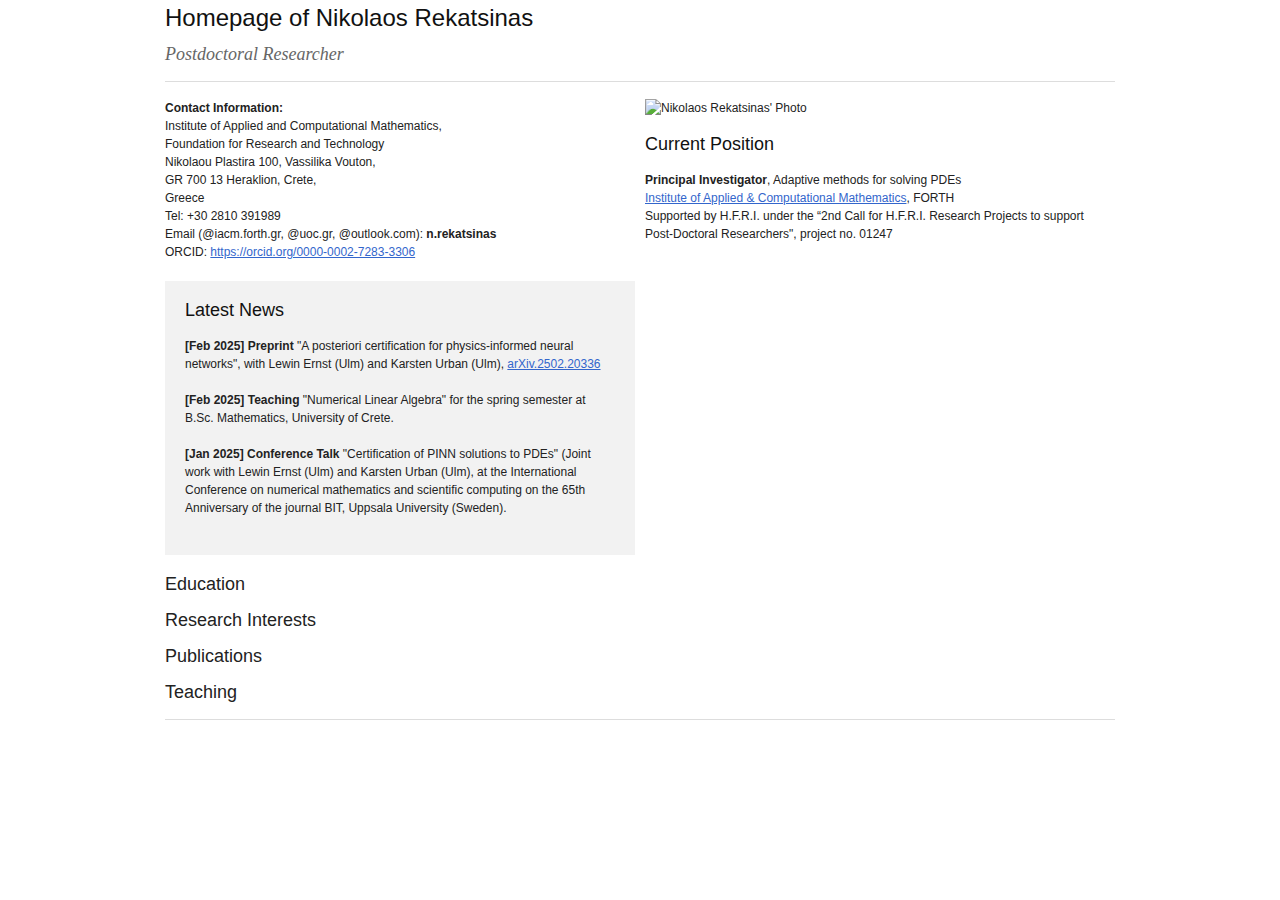
==== index.html @ bc82a96a "Update index.html" ====
<!DOCTYPE html PUBLIC "-//W3C//DTD XHTML 1.0 Transitional//EN"
	"http://www.w3.org/TR/xhtml1/DTD/xhtml1-transitional.dtd">

<html xmlns="http://www.w3.org/1999/xhtml" lang="en" xml:lang="en">

<head profile="http://www.w3.org/2005/10/profile">
	<meta http-equiv="Content-Type" content="text/html; charset=utf-8" />
	<meta name="description" content="Homepage of Nikolaos Rekatsinas, Postdoctoral Researcher" />
	<meta name="keywords" content="numerical methods, PDEs, adaptive methods, computational mathematics" />
	<meta name="author" content="Nikolaos Rekatsinas" />

	<title>Nikolaos Rekatsinas | Postdoc</title>

	<!-- TEM CSS Framework -->
	<link rel="stylesheet" href="css/screen.css" type="text/css" media="screen, projection">
	<link rel="stylesheet" href="css/print.css" type="text/css" media="print">
	<!--[if lt IE 8]><link rel="stylesheet" href="css/ie.css" type="text/css" media="screen, projection"><![endif]-->
</head>
<style>

   .latest-news {
      background-color: #f2f2f2;
      padding: 20px;
      margin: 20px 0;
    }

    /* Flashing effect on title */
    .latest-news h2 {
      color: red;
      text-align: center;
      font-size: 2rem;
      animation: flashing 1s infinite;
    }

    /* Flashing animation */
    @keyframes flashing {
      0% {
        color: red;
        text-shadow: 0 0 10px red, 0 0 20px red;
      }
      50% {
        color: yellow;
        text-shadow: 0 0 10px yellow, 0 0 20px yellow;
      }
      100% {
        color: green;
        text-shadow: 0 0 10px green, 0 0 20px green;
      }
    }
</style>
	
<body id="home">
<div class="container">
	<h2>Homepage of Nikolaos Rekatsinas</h2>
	<h3 class="fancy" style="margin-top: -0.5em;">Postdoctoral Researcher</h3>
	<hr />

	<div class="span12">
		<p><strong>Contact Information:</strong><br />
		Institute of Applied and Computational Mathematics,<br />
		Foundation for Research and Technology<br />
		Nikolaou Plastira 100, Vassilika Vouton,<br />
		GR 700 13 Heraklion, Crete,<br />
		Greece<br />
		Tel: +30 2810 391989<br />
		Email (@iacm.forth.gr, @uoc.gr, @outlook.com): <strong>n.rekatsinas</strong><br />ORCID: <a href='https://orcid.org/0000-0002-7283-3306'>https://orcid.org/0000-0002-7283-3306</a></p>
	<div class="latest-news h2">
        <h3>Latest News</h3>
	<div class="news-content">
	<p><strong> [Feb 2025] Preprint</strong> "A posteriori certification for physics-informed neural networks", with Lewin Ernst (Ulm) and Karsten Urban (Ulm), <a href="https://doi.org/10.48550/arXiv.2502.20336">arXiv.2502.20336</a></p>	
        <p><strong> [Feb 2025] Teaching </strong> "Numerical Linear Algebra" for the spring semester at B.Sc. Mathematics, University of Crete. </p>
	<p><strong> [Jan 2025] Conference Talk</strong> "Certification of PINN solutions to PDEs" (Joint work with Lewin Ernst (Ulm) and Karsten Urban (Ulm), at the International Conference on numerical mathematics and scientific computing on the 65th Anniversary of the journal BIT, Uppsala University (Sweden).</p>
	</div>
	</div>
        </div>
	
	<div class="span12 last">
		<p style="text-align: left;"><img src="img/mugshot.png" width="235" height="177.2" alt="Nikolaos Rekatsinas' Photo" /></p>
	</div>
	<h3>Current Position</h3>
		<p>
			<strong>Principal Investigator</strong>, Adaptive methods for solving PDEs<br />
			        <a href="https://www.iacm.forth.gr/">Institute of Applied & Computational Mathematics</a>, FORTH<br />
			        Supported by H.F.R.I. under the “2nd Call for H.F.R.I. Research Projects to support Post-Doctoral Researchers", project no. 01247
		</p>
	<div class="span24">

	<script>
        function toggleEducation() {
           var content = document.getElementById("education-content");
          content.style.display = (content.style.display === "none" || content.style.display === "") ? "block" : "none";
        }
        </script>

	<script>
        function toggleResearch() {
           var content = document.getElementById("research-content");
          content.style.display = (content.style.display === "none" || content.style.display === "") ? "block" : "none";
        }
        </script>	

	<script>
        function togglePub() {
           var content = document.getElementById("pub-content");
          content.style.display = (content.style.display === "none" || content.style.display === "") ? "block" : "none";
        }
        </script>	

	<script>
        function toggleTeach() {
           var content = document.getElementById("teach-content");
          content.style.display = (content.style.display === "none" || content.style.display === "") ? "block" : "none";
        }
        </script>	
	
	<h3 id="education-title" onclick="toggleEducation()" style="cursor: pointer; color: inherit;">
          Education
        </h3>
        <div id="education-content" style="display: none;">
           <ul>
            <li>Ph.D., Faculty of Science, University of Amsterdam, The Netherlands, 2018<br />
                <em>Thesis: Optimal Adaptive Wavelet Methods for solving First Order System Least Squares</em>,<br>
                Advisor: Prof. Rob Stevenson</li>
            <li>M.Sc., Applied Mathematical Sciences, Heriot-Watt University, Edinburgh, Scotland, 2013</li>
            <li>B.Sc., Mathematics, University of the Aegean, Samos, Greece, 2012</li>
           </ul>
        </div>

	<h3 id="research-title" onclick="toggleResearch()" style="cursor: pointer; color: inherit;">
        Research Interests
        </h3>
        <div id="research-content" style="display: none;">
        <ul>
            <li>Numerical methods for PDEs</li>
            <li>Adaptive approximation</li>
            <li>Multiscale methods</li>
        </ul>
	</div>	

	<h3 id="pub-title" onclick="togglePub()" style="cursor: pointer; color: inherit;">
        Publications
        </h3>
	<div id="pub-content" style="display: none;">	
		<ul>
			<li>With Lewin Ernst and Karsten Urban, A posteriori certification for physics-informed neural networks, <em> preprint </em>, 2025, <a href="https://doi.org/10.48550/arXiv.2502.20336"> arXiv.2502.20336 </a></li>
			<li>With Rob Stevenson, An optimal adaptive tensor product wavelet solver of a space-time FOSLS formulation of parabolic evolution problems, <em>Advances in Computational Mathematics</em>, 2019, <a href="https://doi.org/10.1007/s10444-018-9644-2">doi:10.1007/s10444-018-9644-2</a></li>
			<li>With Rob Stevenson, An optimal adaptive wavelet method for first-order system least squares, <em>Numerische Mathematik</em>, 140(1),191-237, 2018, <a href="https://doi.org/10.1007/s00211-018-0961-7">doi:10.1007/s00211-018-0961-7</a></li>
			<li>With Rob Stevenson, A quadratic finite element wavelet Riesz basis, <em>International Journal of Wavelets</em>, 2018, <a href="https://doi.org/10.1142/S0219691318500339">doi:10.1142/S0219691318500339</a></li>  
			
			<li>Optimal Adaptive Wavelet Methods for solving First Order System Least Squares, Ph.D. Thesis, UvA-Dare (Digital Academic Repository), <a href="https://hdl.handle.net/11245.1/70e4d2bc-76ab-414f-840d-0ddaf18fce75">hdl:11245.1/70e4d2bc</a></li>
		</ul>
	</div>

	<h3 id="teach-title" onclick="toggleTeach()" style="cursor: pointer; color: inherit;">
        Teaching
        </h3>
	<div id="teach-content" style="display: none;">
		<h4>Current</h4>
	        <ul>
          <h4>Lecturing at B.Sc. Mathematics, University of Crete:</h4>
			<li>Numerical Linear Algebra, Spring Semester 2024-2025</li>	
		</ul>
		
		<h4>Past</h4>
		<ul>
          <h4>Lecturing at B.Sc. Mathematics, University of Patras:</h4>
			<li>Numerical solution of transcendental equations, Fall Semester 2022-2023</li>
			<li>Numerical solution of ODEs, Spring Semester 2022-2023</li>
			<li>Numerical solution of PDEs, Spring Semester 2022-2023, 2021-2022</li>
			<li>Numerical Linear Algebra, Fall Semester 2021-2022</li>
			<li>Discrete Mathematics, Spring Semester 2021-2022</li><br />
          <h4>Tutoring at University of Amsterdam:</h4>
			<li>Numerical Algorithms, M.Sc. Computational Sciences, Fall Semester 2016-2017</li>
			<li>Numerical Analysis, B.Sc. Mathematics, Spring Semester 2015-2016, Spring Semester 2014-2015, Fall Semester 2013-2014</li>
			<li>Differential Equations, B.Sc. Mathematics, Fall Semester 2015-2016, Fall Semester 2014-2015, Spring Semester 2013-2014, Spring Semester 2012-2013</li>
		</ul>
	</div>	
	
	</div>
	<hr />
</div>
</body>
</html>
---- css/screen.css ----
/*-----------------------------------------------------------------------------*
 * Style file for screen media
 * Michael Plexousakis <plex@tem.uoc.gr>
 *----------------------------------------------------------------------------*/

html,body,div,span,applet,object,iframe,h1,h2,h3,h4,h5,h6,p,blockquote,pre,a,
abbr,acronym,address,big,cite,code,del,dfn,em,font,img,ins,kbd,q,s,samp,small,
strike,strong,sub,sup,tt,var,b,u,i,center,dl,dt,dd,ol,ul,li,fieldset,form,
label,legend,table,caption,tbody,tfoot,thead,tr,th,td {
	margin: 0; padding: 0; border: 0; outline: 0;
	font-size: 100%; font-family: inherit; font-weight: inherit; font-style: inherit;
	vertical-align: baseline;
	background: transparent;
}

body {line-height: 1.5; background; #fff;}

table {border-collapse: collapse; border-spacing: 0;}
caption, th, td {text-align: left; font-weight: normal; float: none !important;}
table, th, td {vertical-align: middle;}

blockquote, q {quotes: "" "";}
blockquote:before, blockquote:after, q:before, q:after {content: '';}

:focus {outline: 0;}
ins {text-decoration: none;}
del {text-decoration: line-through;}
a img {border: none;}

/*-Typography-----------------------------------------------------------------*/

html {font-size: 100.01%;}

body {
	font-size: 75%;
	font-family: "Lucida Grande", "Helvetica Neue", Arial, Helvetica, sans-serif;
       	color: #222;
       	background: #fff;
}

h1, h2, h3, h4, h5, h6 {font-weight: normal; color: #111;}

h1 {font-size: 3em; line-height: 1; margin: 0.5em 0;}
h2 {font-size: 2em; margin-bottom: 0.75em;}
h3 {font-size: 1.5em; line-height: 1; margin-bottom: 1em;}
h4 {font-size: 1.2em; line-height: 1.25; margin-bottom: 1.25em;}
h5 {font-size: 1em; font-weight: bold; margin-bottom: 1.5em;}
h6 {font-size: 1em; font-weight: bold;}
h1 img, h2 img, h3 img, h4 img, h5 img, h6 img {margin: 0;}

p {margin: 0 0 1.5em;}
p img.left {float: left; margin: 1.5em 1.5em 1.5em 0; padding: 0;}
p img.right {float: right; margin: 1.5em 0 1.5em 1.5em; padding: 0;}

a:link { text-decoration: underline; color: #36c; }
a:visited { text-decoration: underline; color: #36c; }
a:hover { text-decoration: underline; color: #c33; }
a:active, a:focus { text-decoration: underline; color: #000; }

blockquote {margin: 1.5em; color: #666; font-style: italic;}

strong {font-weight: bold;}
em, dfn {font-style: italic;}
sup, sub {font-size: 85%; line-height: 0;}
abbr, acronym {border-bottom: 1px dotted #666;}
address {margin: 0 0 1.5em; font-style: italic;}
del {text-decoration: line-through; color: #666;}
pre {margin: 1.5em 0; white-space: pre;}
pre, code, tt, kbd, var, samp {font: 1em 'andale mono', 'lucida console', monospace; line-height: 1.5;}

li ul, li ol {margin: 0;}
ul, ol {margin: 0 1.5em 1.5em 0; padding-left: 1.5em;}
ul {list-style-type: disc;}
ul ul {list-style-type: square;}
ul ul ul {list-style-type: circle;}
ol {list-style-type: decimal;}

dl {margin: 0 0 1.5em 0;}
dl dt {font-weight: bold;}
dd {margin-left: 1.5em;}

table {margin-bottom: 1.4em; width: 100%;}
th {font-weight: bold;}
thead th {background: #c3d9ff;}
th, td, caption {padding: 4px 10px 4px 5px;}
tr.even td {background: #e5ecf9;}
tfoot {font-style: italic;}
caption {background: #eee;}

.smaller {font-size: 0.8em; margin-bottom: 1.875em; line-height: 1.875em;}
.larger {font-size: 1.2em; line-height: 2.5em; margin-bottom: 1.25em;}
.quiet {color: #666;}
.loud {color: #000;}
.highlight {background: #ff0;}
.hide {display: none;}

.fancy {
       	font-family: "Warnock Pro", "Goudy Old Style", "Palatino", "Book Antiqua", Georgia, serif;
       	font-style: italic;
       	font-weight: normal;
	color: #666;
}

/*-Forms----------------------------------------------------------------------*/

label {font-weight: bold;}
fieldset {padding: 1.4em; margin: 0 0 1.5em 0; border:1px solid #ccc;}
legend {font-weight: bold; font-size: 1.2em;}
input[type=text], input[type=password], input.text, input.title, textarea, select {background-color: #fff; border: 1px solid #bbb;}
input[type=text]:focus, input[type=password]:focus, input.text:focus, input.title:focus, textarea:focus, select:focus {border-color: #666;}
input[type=text], input[type=password], input.text, input.title, textarea, select {margin: 0.5em 0;}
input.text, input.title {width: 300px; padding: 5px;}
input.title {font-size: 1.5em;}
textarea {width: 390px; height: 250px; padding: 5px;}
input[type=checkbox], input[type=radio], input.checkbox, input.radio {position: relative; top: 0.25em;}

/*-The grid-------------------------------------------------------------------*/

.container {width: 950px; margin: 0 auto;}
.showgrid {background: url(../img/grid.png);}

.span01, .span02, .span03, .span04, .span05, .span06, .span07, .span08, .span09, .span10, .span11, .span12,
.span13, .span14, .span15, .span16, .span17, .span18, .span19, .span20, .span21, .span22, .span23, .span24 {
	float: left;
       	margin-right: 10px;
}

.last {margin-right: 0;}

.span01 {width:  30px;}
.span02 {width:  70px;}
.span03 {width: 110px;}
.span04 {width: 150px;}
.span05 {width: 190px;}
.span06 {width: 230px;}
.span07 {width: 270px;}
.span08 {width: 310px;}
.span09 {width: 350px;}
.span10 {width: 390px;}
.span11 {width: 430px;}
.span12 {width: 470px;}
.span13 {width: 510px;}
.span14 {width: 550px;}
.span15 {width: 590px;}
.span16 {width: 630px;}
.span17 {width: 670px;}
.span18 {width: 710px;}
.span19 {width: 750px;}
.span20 {width: 790px;}
.span21 {width: 830px;}
.span22 {width: 870px;}
.span23 {width: 910px;}
.span24 {width: 950px; margin-right: 0;}

input.span01, textarea.span01, input.span02, textarea.span02, input.span03, textarea.span03, input.span04, textarea.span04,
input.span05, textarea.span05, input.span06, textarea.span06, input.span07, textarea.span07, input.span08, textarea.span08,
input.span09, textarea.span09, input.span10, textarea.span10, input.span11, textarea.span11, input.span12, textarea.span12,
input.span13, textarea.span13, input.span14, textarea.span14, input.span15, textarea.span15, input.span16, textarea.span16,
input.span17, textarea.span17, input.span18, textarea.span18, input.span19, textarea.span19, input.span20, textarea.span20,
input.span21, textarea.span21, input.span22, textarea.span22, input.span23, textarea.span23, input.span24, textarea.span24 {
	border-left-width: 1px;
	border-right-width: 1px;
	padding-left: 5px;
	padding-right: 5px;
}

input.span01, textarea.span01 {width:  18px;}
input.span02, textarea.span02 {width:  58px;}
input.span03, textarea.span03 {width:  98px;}
input.span04, textarea.span04 {width: 138px;}
input.span05, textarea.span05 {width: 178px;}
input.span06, textarea.span06 {width: 218px;}
input.span07, textarea.span07 {width: 258px;}
input.span08, textarea.span08 {width: 298px;}
input.span09, textarea.span09 {width: 338px;}
input.span10, textarea.span10 {width: 378px;}
input.span11, textarea.span11 {width: 418px;}
input.span12, textarea.span12 {width: 458px;}
input.span13, textarea.span13 {width: 498px;}
input.span14, textarea.span14 {width: 538px;}
input.span15, textarea.span15 {width: 578px;}
input.span16, textarea.span16 {width: 618px;}
input.span17, textarea.span17 {width: 658px;}
input.span18, textarea.span18 {width: 698px;}
input.span19, textarea.span19 {width: 738px;}
input.span20, textarea.span20 {width: 778px;}
input.span21, textarea.span21 {width: 818px;}
input.span22, textarea.span22 {width: 858px;}
input.span23, textarea.span23 {width: 898px;}
input.span24, textarea.span24 {width: 938px;}

.prepend01 {padding-left:  40px;}
.prepend02 {padding-left:  80px;}
.prepend03 {padding-left: 120px;}
.prepend04 {padding-left: 160px;}
.prepend05 {padding-left: 200px;}
.prepend06 {padding-left: 240px;}
.prepend07 {padding-left: 280px;}
.prepend08 {padding-left: 320px;}
.prepend09 {padding-left: 360px;}
.prepend10 {padding-left: 400px;}
.prepend11 {padding-left: 440px;}
.prepend12 {padding-left: 480px;}
.prepend13 {padding-left: 520px;}
.prepend14 {padding-left: 560px;}
.prepend15 {padding-left: 600px;}
.prepend16 {padding-left: 640px;}
.prepend17 {padding-left: 680px;}
.prepend18 {padding-left: 720px;}
.prepend19 {padding-left: 760px;}
.prepend20 {padding-left: 800px;}
.prepend21 {padding-left: 840px;}
.prepend22 {padding-left: 880px;}
.prepend23 {padding-left: 920px;}

.append01 {padding-right:  40px;}
.append02 {padding-right:  80px;}
.append03 {padding-right: 120px;}
.append04 {padding-right: 160px;}
.append05 {padding-right: 200px;}
.append06 {padding-right: 240px;}
.append07 {padding-right: 280px;}
.append08 {padding-right: 320px;}
.append09 {padding-right: 360px;}
.append10 {padding-right: 400px;}
.append11 {padding-right: 440px;}
.append12 {padding-right: 480px;}
.append13 {padding-right: 520px;}
.append14 {padding-right: 560px;}
.append15 {padding-right: 600px;}
.append16 {padding-right: 640px;}
.append17 {padding-right: 680px;}
.append18 {padding-right: 720px;}
.append19 {padding-right: 760px;}
.append20 {padding-right: 800px;}
.append21 {padding-right: 840px;}
.append22 {padding-right: 880px;}
.append23 {padding-right: 920px;}

.border {padding-right: 4px; margin-right: 5px; border-right: 1px solid #ddd;}
.colborder {padding-right: 24px; margin-right: 25px; border-right: 1px solid #ddd;}

hr {background: #ddd; color: #ddd; clear: both; float: none; width: 100%; height: 1px; margin: 0 0 1.45em; border: none;}
hr.space {background: #fff; color: #fff; visibility: hidden;}

.clearfix:after, .container:after {content: "\0020"; display: block; height: 0; clear: both; visibility: hidden; overflow: hidden;}
.clearfix, .container {display: block;}
.clear {clear: both;}
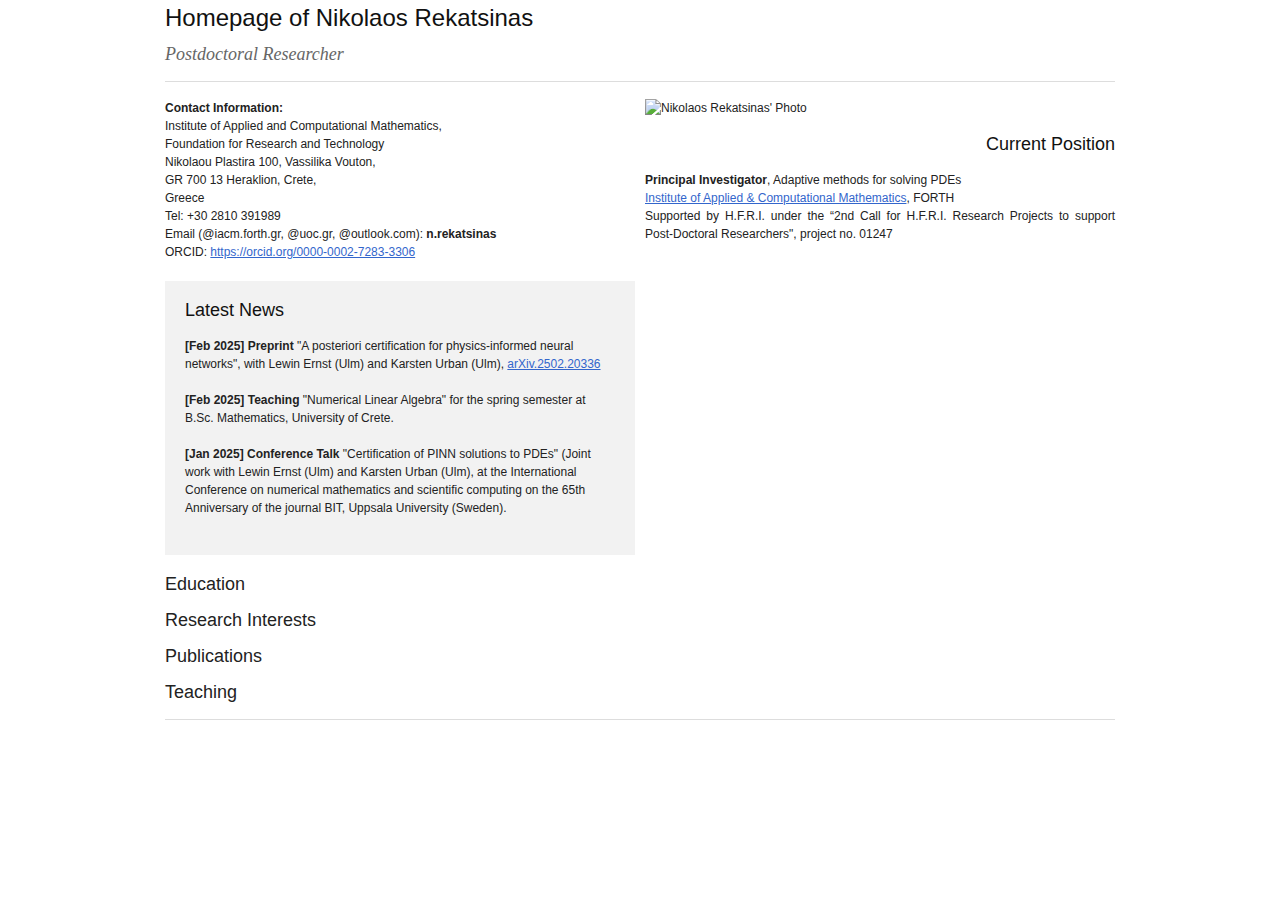
==== commit 057c8e6e: "Update index.html" ====
--- a/index.html
+++ b/index.html
@@ -77,12 +77,13 @@
 	<div class="span12 last">
 		<p style="text-align: left;"><img src="img/mugshot.png" width="235" height="177.2" alt="Nikolaos Rekatsinas' Photo" /></p>
 	</div>
-	<h3>Current Position</h3>
-		<p>
-			<strong>Principal Investigator</strong>, Adaptive methods for solving PDEs<br />
-			        <a href="https://www.iacm.forth.gr/">Institute of Applied & Computational Mathematics</a>, FORTH<br />
-			        Supported by H.F.R.I. under the “2nd Call for H.F.R.I. Research Projects to support Post-Doctoral Researchers", project no. 01247
-		</p>
+	<h3 align="right">Current Position</h3>
+        <p align="justify">
+         <strong>Principal Investigator</strong>, Adaptive methods for solving PDEs<br />
+         <a href="https://www.iacm.forth.gr/">Institute of Applied & Computational Mathematics</a>, FORTH<br />
+         Supported by H.F.R.I. under the “2nd Call for H.F.R.I. Research Projects to support Post-Doctoral Researchers", project no. 01247
+        </p>
+	
 	<div class="span24">
 
 	<script>
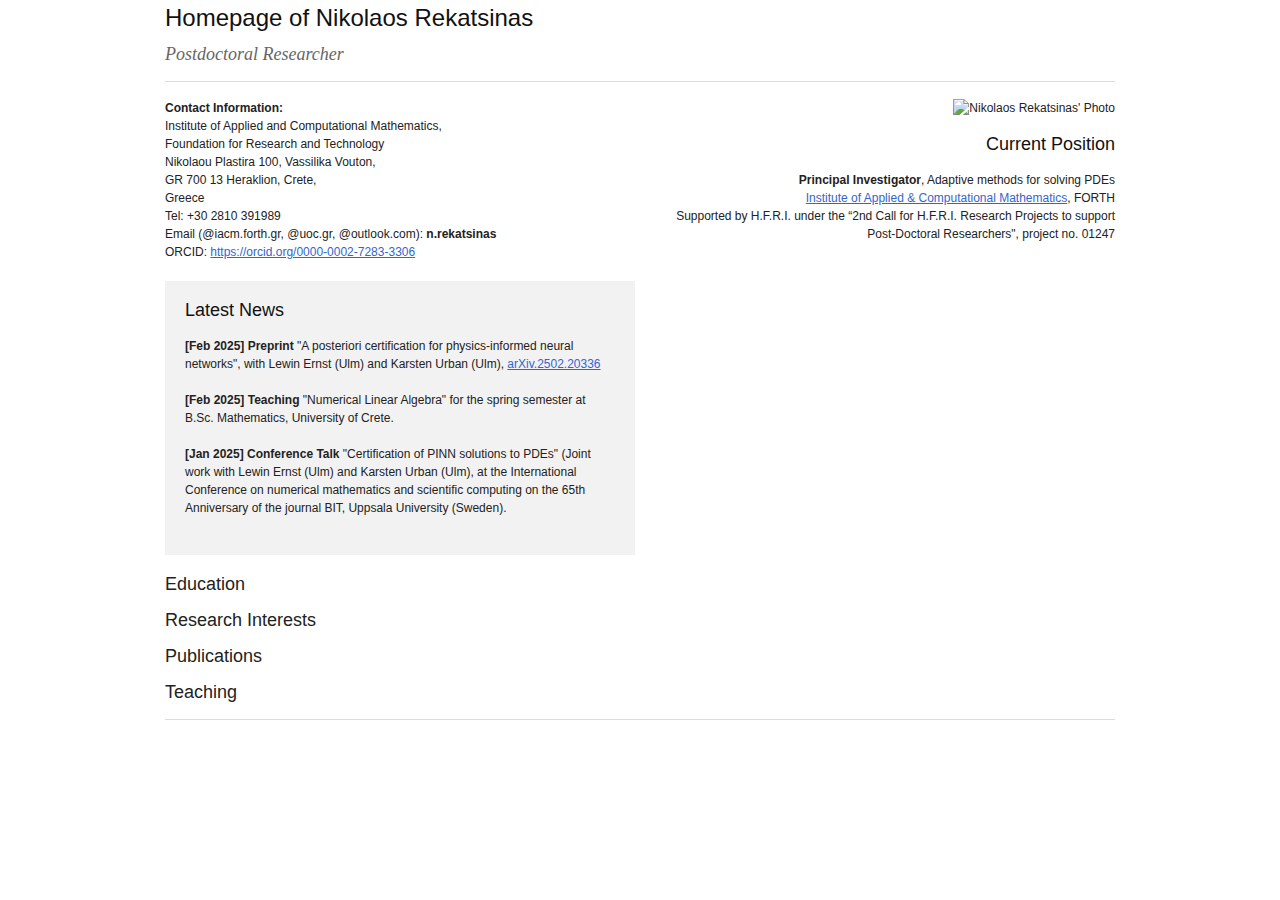
==== commit fa69ea64: "Update index.html" ====
--- a/index.html
+++ b/index.html
@@ -75,10 +75,10 @@
         </div>
 	
 	<div class="span12 last">
-		<p style="text-align: left;"><img src="img/mugshot.png" width="235" height="177.2" alt="Nikolaos Rekatsinas' Photo" /></p>
+		<p style="text-align: right;"><img src="img/mugshot.png" width="235" height="177.2" alt="Nikolaos Rekatsinas' Photo" /></p>
 	</div>
 	<h3 align="right">Current Position</h3>
-        <p align="justify">
+        <p align="right">
          <strong>Principal Investigator</strong>, Adaptive methods for solving PDEs<br />
          <a href="https://www.iacm.forth.gr/">Institute of Applied & Computational Mathematics</a>, FORTH<br />
          Supported by H.F.R.I. under the “2nd Call for H.F.R.I. Research Projects to support Post-Doctoral Researchers", project no. 01247
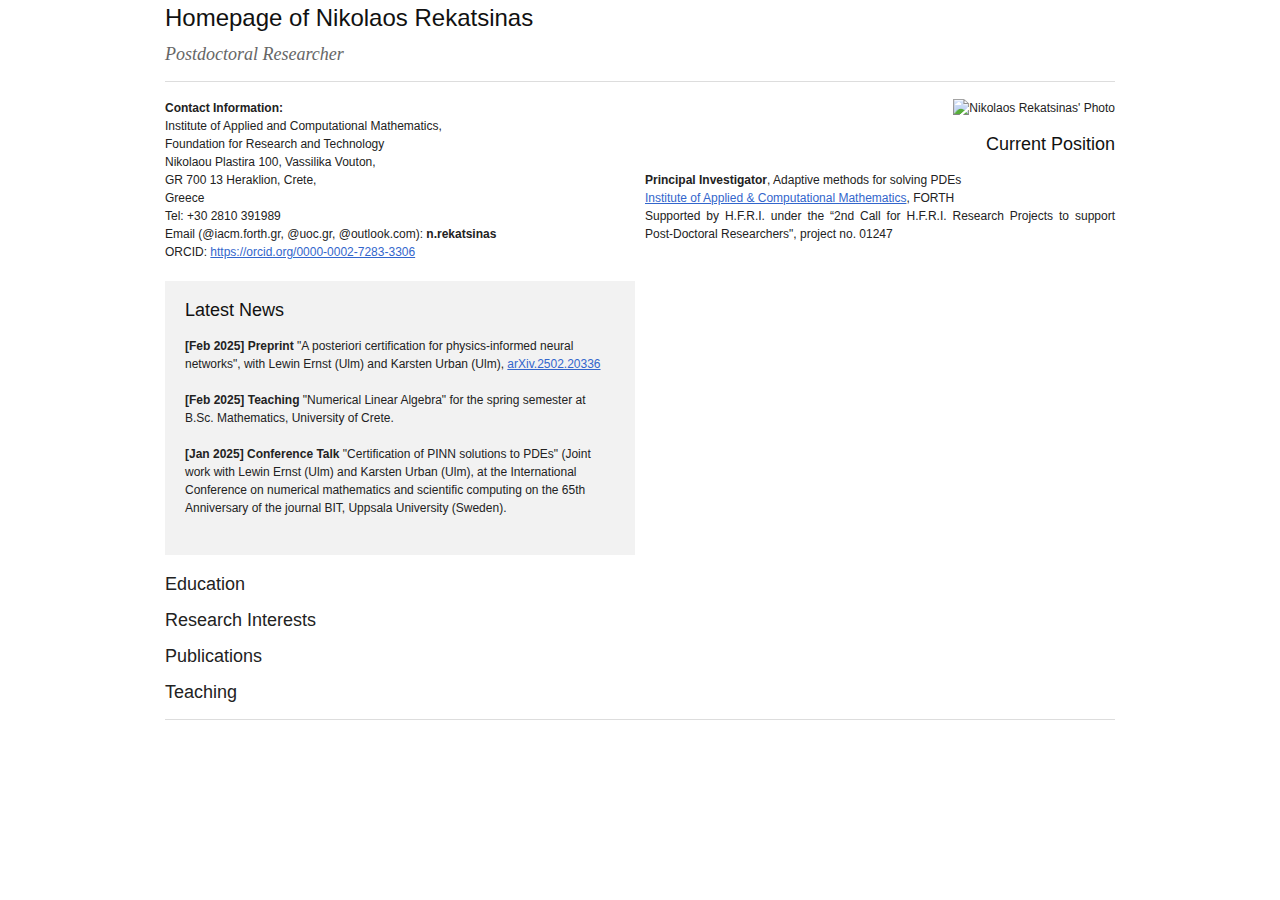
==== commit 6f4075ea: "Update index.html" ====
--- a/index.html
+++ b/index.html
@@ -77,12 +77,15 @@
 	<div class="span12 last">
 		<p style="text-align: right;"><img src="img/mugshot.png" width="235" height="177.2" alt="Nikolaos Rekatsinas' Photo" /></p>
 	</div>
+
 	<h3 align="right">Current Position</h3>
-        <p align="right">
-         <strong>Principal Investigator</strong>, Adaptive methods for solving PDEs<br />
-         <a href="https://www.iacm.forth.gr/">Institute of Applied & Computational Mathematics</a>, FORTH<br />
-         Supported by H.F.R.I. under the “2nd Call for H.F.R.I. Research Projects to support Post-Doctoral Researchers", project no. 01247
+        <div align="right">
+        <p style="text-align: justify; width: 50%;">
+        <strong>Principal Investigator</strong>, Adaptive methods for solving PDEs<br />
+        <a href="https://www.iacm.forth.gr/">Institute of Applied & Computational Mathematics</a>, FORTH<br />
+        Supported by H.F.R.I. under the “2nd Call for H.F.R.I. Research Projects to support Post-Doctoral Researchers", project no. 01247
         </p>
+        </div>
 	
 	<div class="span24">
 
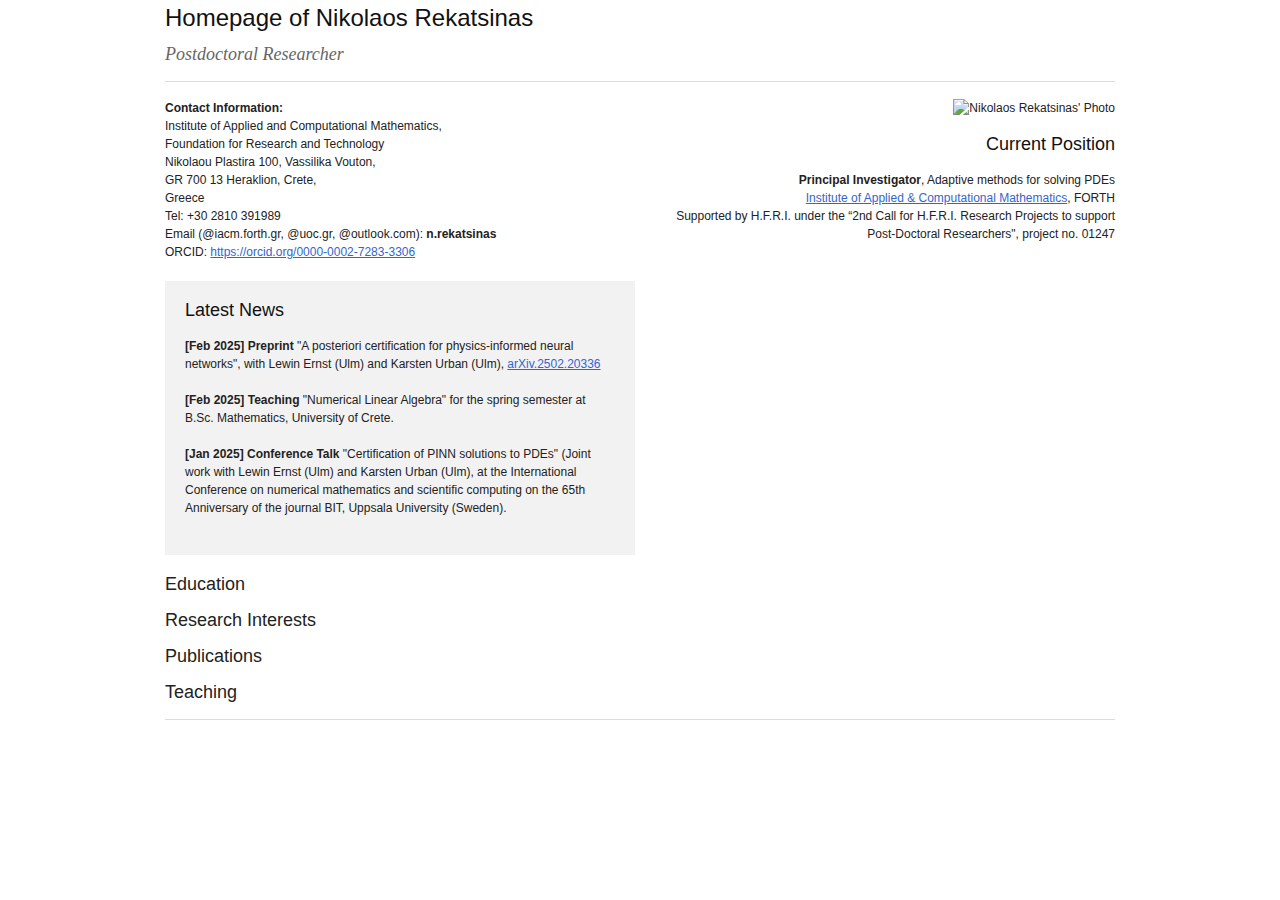
==== commit d10f2b83: "Update index.html" ====
--- a/index.html
+++ b/index.html
@@ -78,14 +78,15 @@
 		<p style="text-align: right;"><img src="img/mugshot.png" width="235" height="177.2" alt="Nikolaos Rekatsinas' Photo" /></p>
 	</div>
 
-	<h3 align="right">Current Position</h3>
-        <div align="right">
-        <p style="text-align: justify; width: 50%;">
+	<h3 style="text-align: right;">Current Position</h3>
+     <div style="width: %; text-align: right; margin-left: auto;">
+     <p>
         <strong>Principal Investigator</strong>, Adaptive methods for solving PDEs<br />
         <a href="https://www.iacm.forth.gr/">Institute of Applied & Computational Mathematics</a>, FORTH<br />
         Supported by H.F.R.I. under the “2nd Call for H.F.R.I. Research Projects to support Post-Doctoral Researchers", project no. 01247
-        </p>
-        </div>
+     </p>
+     </div>
+
 	
 	<div class="span24">
 
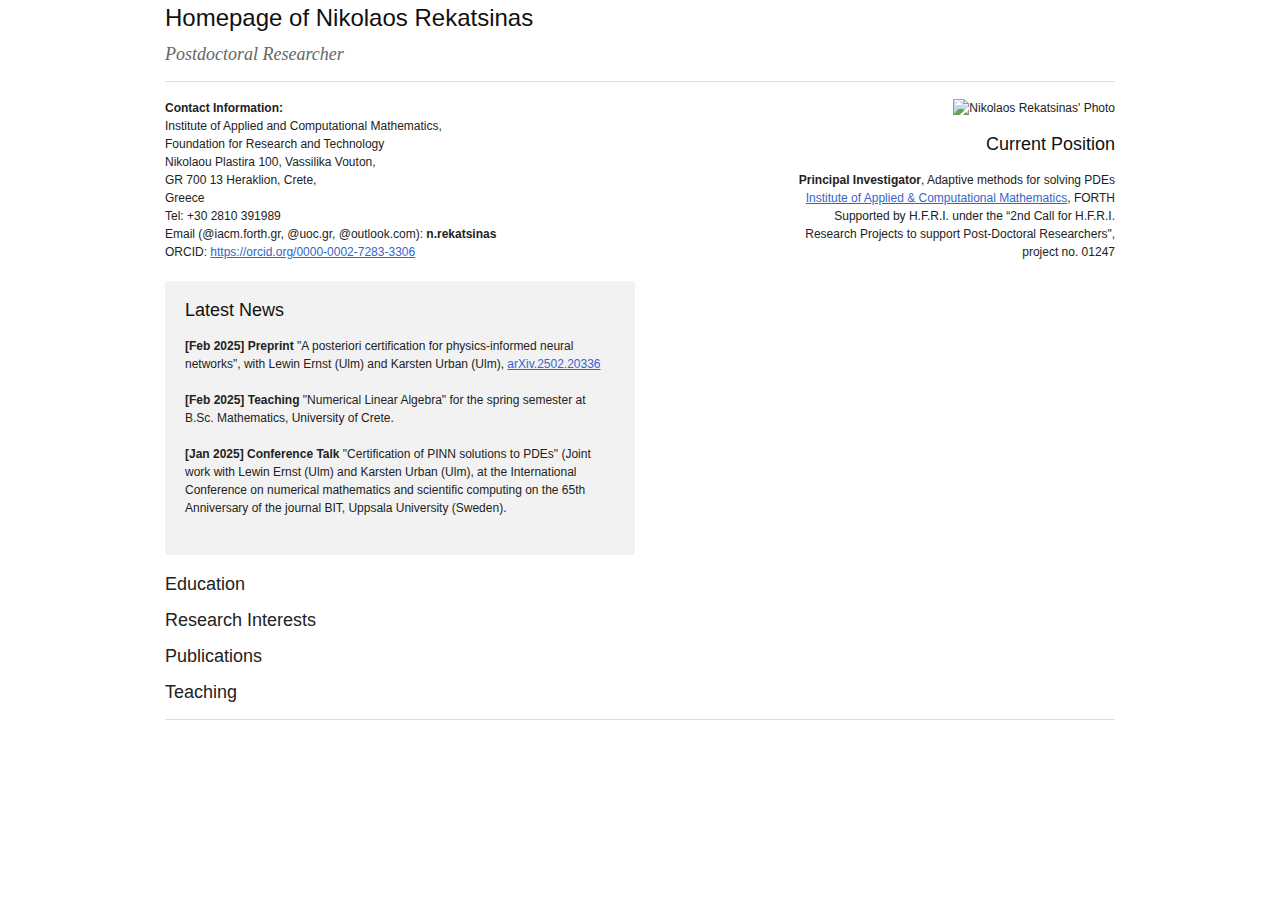
==== commit f4e206d5: "Update index.html" ====
--- a/index.html
+++ b/index.html
@@ -83,7 +83,7 @@
      <p>
         <strong>Principal Investigator</strong>, Adaptive methods for solving PDEs<br />
         <a href="https://www.iacm.forth.gr/">Institute of Applied & Computational Mathematics</a>, FORTH<br />
-        Supported by H.F.R.I. under the “2nd Call for H.F.R.I. Research Projects to support Post-Doctoral Researchers", project no. 01247
+        Supported by H.F.R.I. under the “2nd Call for H.F.R.I.<br /> Research Projects to support Post-Doctoral Researchers",<br /> project no. 01247
      </p>
      </div>
 
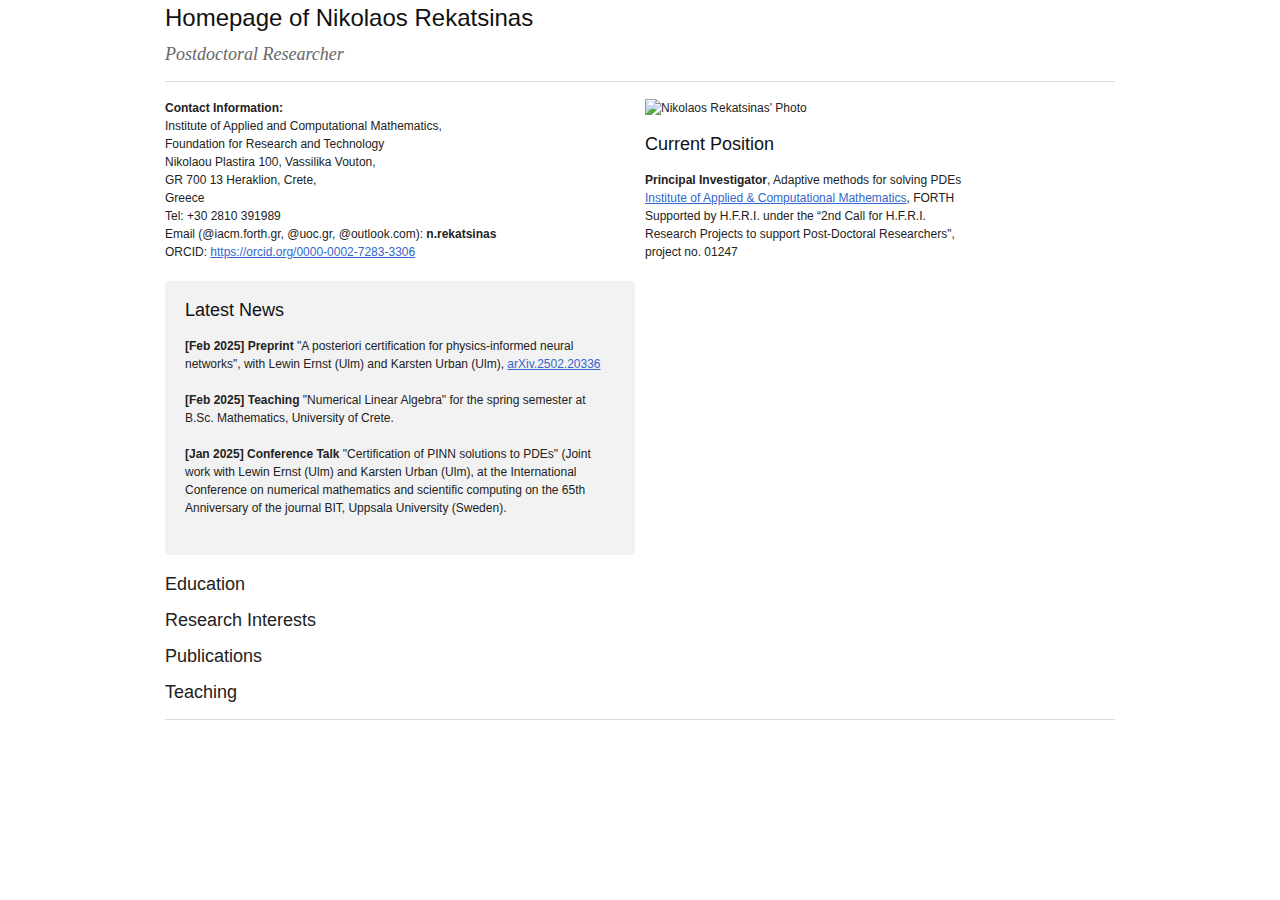
==== commit 21e6379f: "Update index.html" ====
--- a/index.html
+++ b/index.html
@@ -75,18 +75,15 @@
         </div>
 	
 	<div class="span12 last">
-		<p style="text-align: right;"><img src="img/mugshot.png" width="235" height="177.2" alt="Nikolaos Rekatsinas' Photo" /></p>
+		<p style="text-align: left;"><img src="img/mugshot.png" width="235" height="177.2" alt="Nikolaos Rekatsinas' Photo" /></p>
 	</div>
 
-	<h3 style="text-align: right;">Current Position</h3>
-     <div style="width: %; text-align: right; margin-left: auto;">
-     <p>
+	<h3>Current Position</h3>
+        <p>
         <strong>Principal Investigator</strong>, Adaptive methods for solving PDEs<br />
         <a href="https://www.iacm.forth.gr/">Institute of Applied & Computational Mathematics</a>, FORTH<br />
         Supported by H.F.R.I. under the “2nd Call for H.F.R.I.<br /> Research Projects to support Post-Doctoral Researchers",<br /> project no. 01247
-     </p>
-     </div>
-
+        </p>
 	
 	<div class="span24">
 
